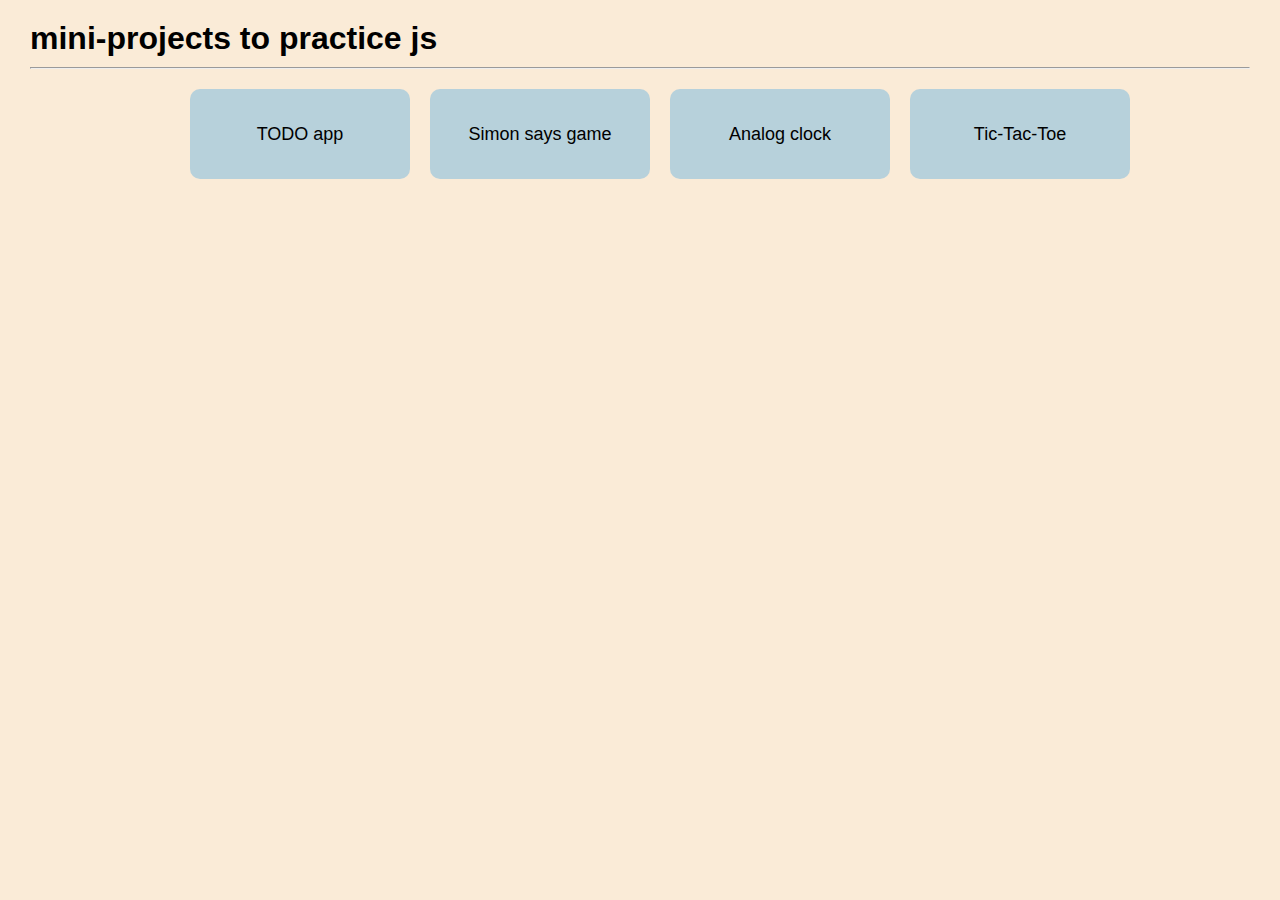
==== index.html @ 754b12ea "Add files via upload" ====
<!DOCTYPE html>
<html lang="en">
<head>
    <meta charset="UTF-8">
    <meta name="viewport" content="width=device-width, initial-scale=1.0">
    <link rel="stylesheet" href="style.css">
    <title>Document</title>
</head>
<body>
    <h1>mini-projects to practice js</h1>
    <hr>
    <ul>
        <li><a href="01_todo_app/01_todo.html">TODO app</a></li>
        <li><a href="02_simon_says/04_simonsays.html">Simon says game</a></li>
        <li><a href="03_analog clock/index.html">Analog clock</a></li>
        <li><a href="">Tic-Tac-Toe</a></li>
    </ul>
    
</body>
</html>
---- style.css ----
*{
    margin: 10px;
    font-family: 'Roboto', sans-serif;
}
body{
    background-color: antiquewhite;
}
li{
    list-style-type: none;
    color: black;
    background-color: rgb(183, 209, 219);
    width: 220px;
    height: 90px;
    display: flex;
    justify-content: center;
    align-items: center;
    border-radius: 10px;
}
ul{
    flex-wrap: wrap;
    display: flex;
    align-items: center;
    justify-content: center;
    
}
a{
    font-size: large;
    white-space: nowrap;
    text-overflow: ellipsis;
    overflow: hidden;
    padding: 30px;
    margin: 0;
    color: black;
    text-decoration:none;
    text-align: center;
    /* background-color: rgb(255, 159, 159); */
}
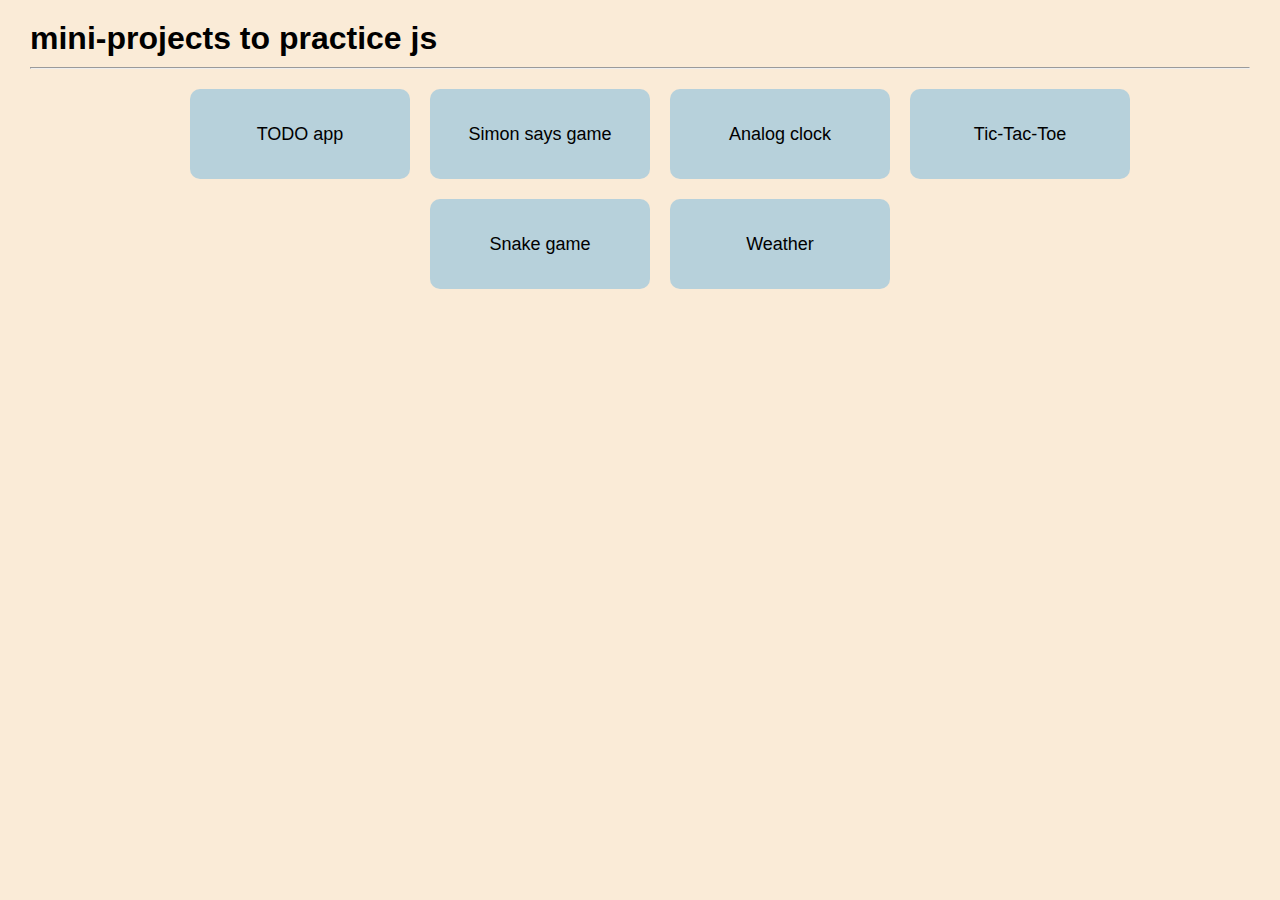
==== commit d0fbc783: "created weather app using api" ====
--- a/index.html
+++ b/index.html
@@ -4,7 +4,7 @@
     <meta charset="UTF-8">
     <meta name="viewport" content="width=device-width, initial-scale=1.0">
     <link rel="stylesheet" href="style.css">
-    <title>Document</title>
+    <title>JS DOM projects</title>
 </head>
 <body>
     <h1>mini-projects to practice js</h1>
@@ -13,7 +13,9 @@
         <li><a href="01_todo_app/01_todo.html">TODO app</a></li>
         <li><a href="02_simon_says/04_simonsays.html">Simon says game</a></li>
         <li><a href="03_analog clock/index.html">Analog clock</a></li>
-        <li><a href="">Tic-Tac-Toe</a></li>
+        <li><a href="04_tic tac toe/index.html">Tic-Tac-Toe</a></li>
+        <li><a href="05_snake_game/index.html">Snake game</a></li>
+        <li><a href="06_weather_app/index.html">Weather</a></li>
     </ul>
     
 </body>
